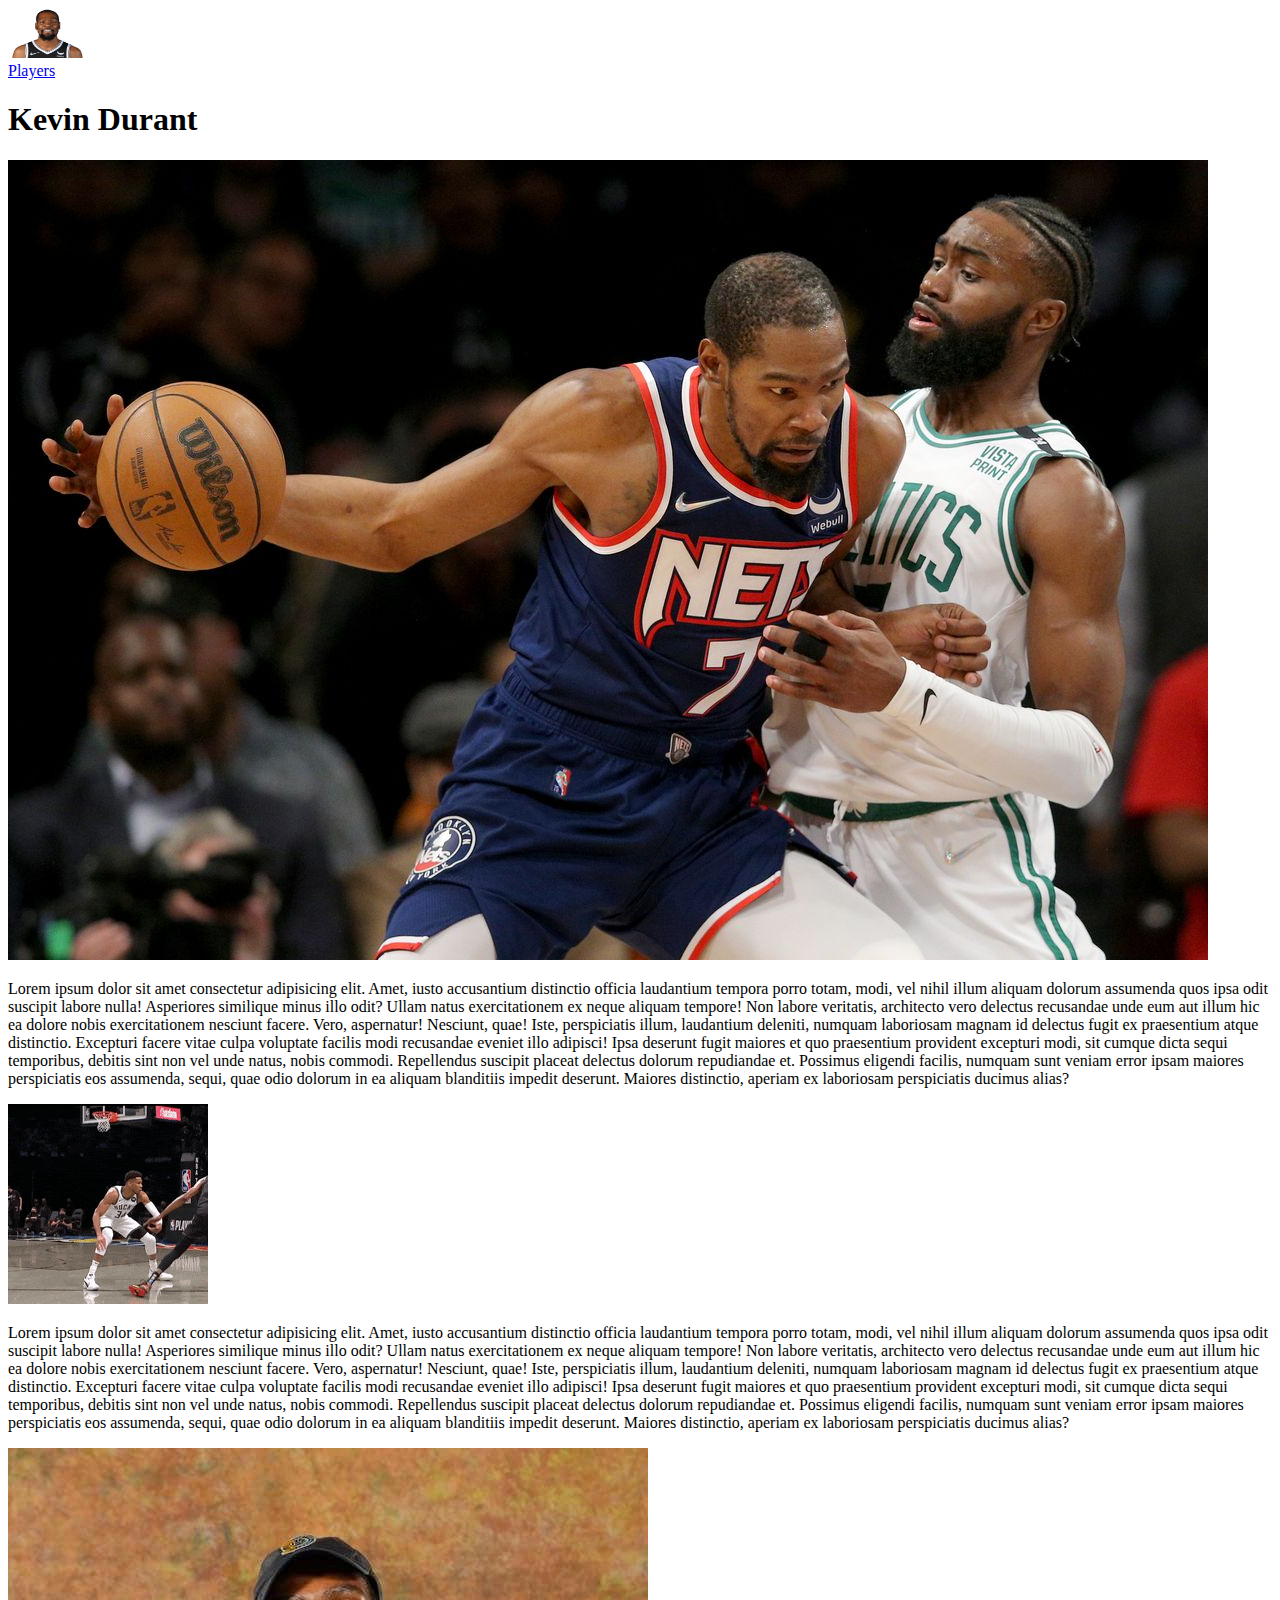
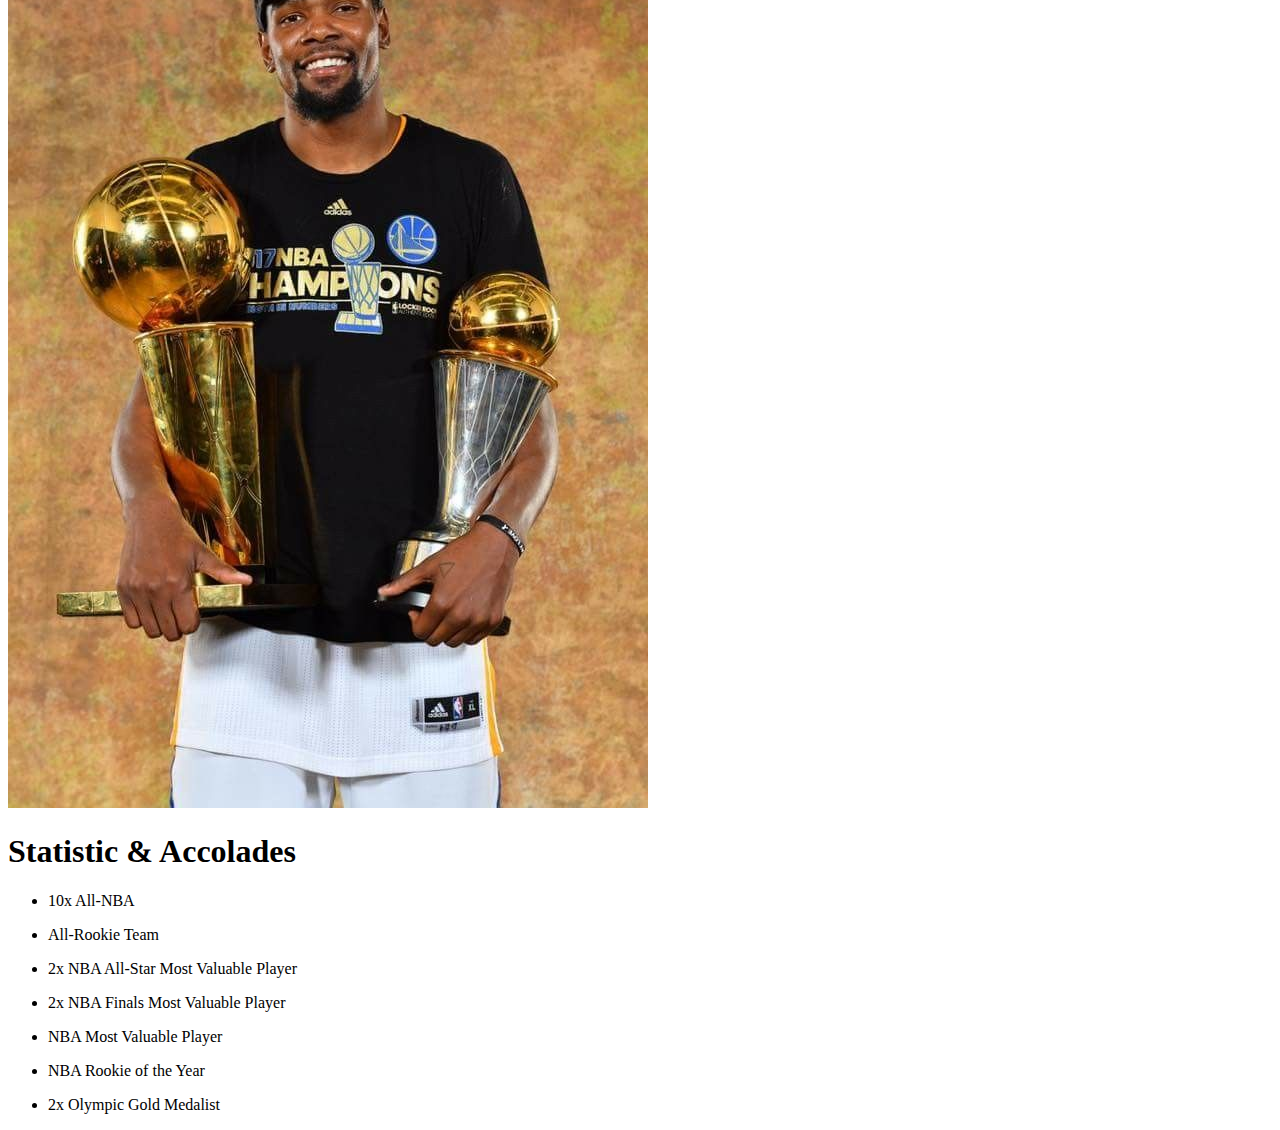
==== kevindurant.html @ b107d441 "added player profiles" ====
<!DOCTYPE html>
<html lang="en">
<head>
    <meta charset="utf-8">
  <meta name="viewport" content="width=device-width, initial-scale=1, shrink-to-fit=no">

  <!-- Google Font -->
  <link href="https://fonts.googleapis.com/css?family=Nunito:200,300,400,700" rel="stylesheet">

  <!-- Bootstrap CSS -->
  <link rel="stylesheet" href="https://stackpath.bootstrapcdn.com/bootstrap/4.1.3/css/bootstrap.min.css"
    integrity="sha384-MCw98/SFnGE8fJT3GXwEOngsV7Zt27NXFoaoApmYm81iuXoPkFOJwJ8ERdknLPMO" crossorigin="anonymous">

  <!-- Custom CSS -->
  <link rel="stylesheet" href="app.css">

  <title>Kevin Durant</title>
</head>

<body class="lebronPage">
<!-- Player Navbar -->
    <nav id="mainNavbar" class="navbar navbar-light bg-dark navbar-expand-md py-0 fixed-top">
        <a href="#" class="navbar-brand"><img src="img/kevindurant.png" alt="" width="80" height="50" class="rounded"></a>
        <div>
            <a href="index.html" class="homePage">Players</a>
        </div>
    </nav>
<!-- player hero section -->
    <div class="hero5 rounded">
        <div class="container">
            <h1 class="kdH1">Kevin Durant</h1>
        </div>
    </div>

    <!-- player bio -->
    <section class="container-fluid">
        <div class="align-items-center">
            <img src="img/kdAction.jpeg" alt="" class="mt-2" id="KD">
            <p class="lead text-center">Lorem ipsum dolor sit amet consectetur adipisicing elit. Amet, iusto accusantium distinctio officia laudantium tempora porro totam, modi, vel nihil illum aliquam dolorum assumenda quos ipsa odit suscipit labore nulla!
            Asperiores similique minus illo odit? Ullam natus exercitationem ex neque aliquam tempore! Non labore veritatis, architecto vero delectus recusandae unde eum aut illum hic ea dolore nobis exercitationem nesciunt facere.
            Vero, aspernatur! Nesciunt, quae! Iste, perspiciatis illum, laudantium deleniti, numquam laboriosam magnam id delectus fugit ex praesentium atque distinctio. Excepturi facere vitae culpa voluptate facilis modi recusandae eveniet illo adipisci!
            Ipsa deserunt fugit maiores et quo praesentium provident excepturi modi, sit cumque dicta sequi temporibus, debitis sint non vel unde natus, nobis commodi. Repellendus suscipit placeat delectus dolorum repudiandae et.
            Possimus eligendi facilis, numquam sunt veniam error ipsam maiores perspiciatis eos assumenda, sequi, quae odio dolorum in ea aliquam blanditiis impedit deserunt. Maiores distinctio, aperiam ex laboriosam perspiciatis ducimus alias?</p>

        </div>
    </section>

    <section class="container-fluid">
        <div class="align-items-center">
            <img src="img/kdgif.gif" alt="" class="" id="KD">
            <p class="lead text-center">Lorem ipsum dolor sit amet consectetur adipisicing elit. Amet, iusto accusantium distinctio officia laudantium tempora porro totam, modi, vel nihil illum aliquam dolorum assumenda quos ipsa odit suscipit labore nulla!
            Asperiores similique minus illo odit? Ullam natus exercitationem ex neque aliquam tempore! Non labore veritatis, architecto vero delectus recusandae unde eum aut illum hic ea dolore nobis exercitationem nesciunt facere.
            Vero, aspernatur! Nesciunt, quae! Iste, perspiciatis illum, laudantium deleniti, numquam laboriosam magnam id delectus fugit ex praesentium atque distinctio. Excepturi facere vitae culpa voluptate facilis modi recusandae eveniet illo adipisci!
            Ipsa deserunt fugit maiores et quo praesentium provident excepturi modi, sit cumque dicta sequi temporibus, debitis sint non vel unde natus, nobis commodi. Repellendus suscipit placeat delectus dolorum repudiandae et.
            Possimus eligendi facilis, numquam sunt veniam error ipsam maiores perspiciatis eos assumenda, sequi, quae odio dolorum in ea aliquam blanditiis impedit deserunt. Maiores distinctio, aperiam ex laboriosam perspiciatis ducimus alias?</p>

        </div>
    </section>

    <section class="container-fluid">
        <div class="align-items-center">
            <img src="img/kdchamp2.jpeg" alt="" class="" id="KD">
            <h1 class="lead text-center mb-5 mt-2 bronstats">Statistic & Accolades</h1>
            <ul>
                <li>10x All-NBA</li>
            </ul>
            <ul>
                <li>All-Rookie Team</li>
            </ul>
            <ul>
                <li>2x NBA All-Star Most Valuable Player</li>
            </ul>
            <ul>
                <li>2x NBA Finals Most Valuable Player</li>
            </ul>
            <ul>
                <li>NBA Most Valuable Player</li>
            </ul>
            <ul>
                <li>NBA Rookie of the Year</li>
            </ul>
            <ul>
                <li>2x Olympic Gold Medalist</li>
            </ul>

        </div>
    </section>

    


    
    


    <script src="https://code.jquery.com/jquery-3.3.1.slim.min.js"
    integrity="sha384-q8i/X+965DzO0rT7abK41JStQIAqVgRVzpbzo5smXKp4YfRvH+8abtTE1Pi6jizo"
    crossorigin="anonymous"></script>
  <script src="https://cdnjs.cloudflare.com/ajax/libs/popper.js/1.14.3/umd/popper.min.js"
    integrity="sha384-ZMP7rVo3mIykV+2+9J3UJ46jBk0WLaUAdn689aCwoqbBJiSnjAK/l8WvCWPIPm49"
    crossorigin="anonymous"></script>
  <script src="https://stackpath.bootstrapcdn.com/bootstrap/4.1.3/js/bootstrap.min.js"
    integrity="sha384-ChfqqxuZUCnJSK3+MXmPNIyE6ZbWh2IMqE241rYiqJxyMiZ6OW/JmZQ5stwEULTy"
    crossorigin="anonymous"></script>
</body>
</html>
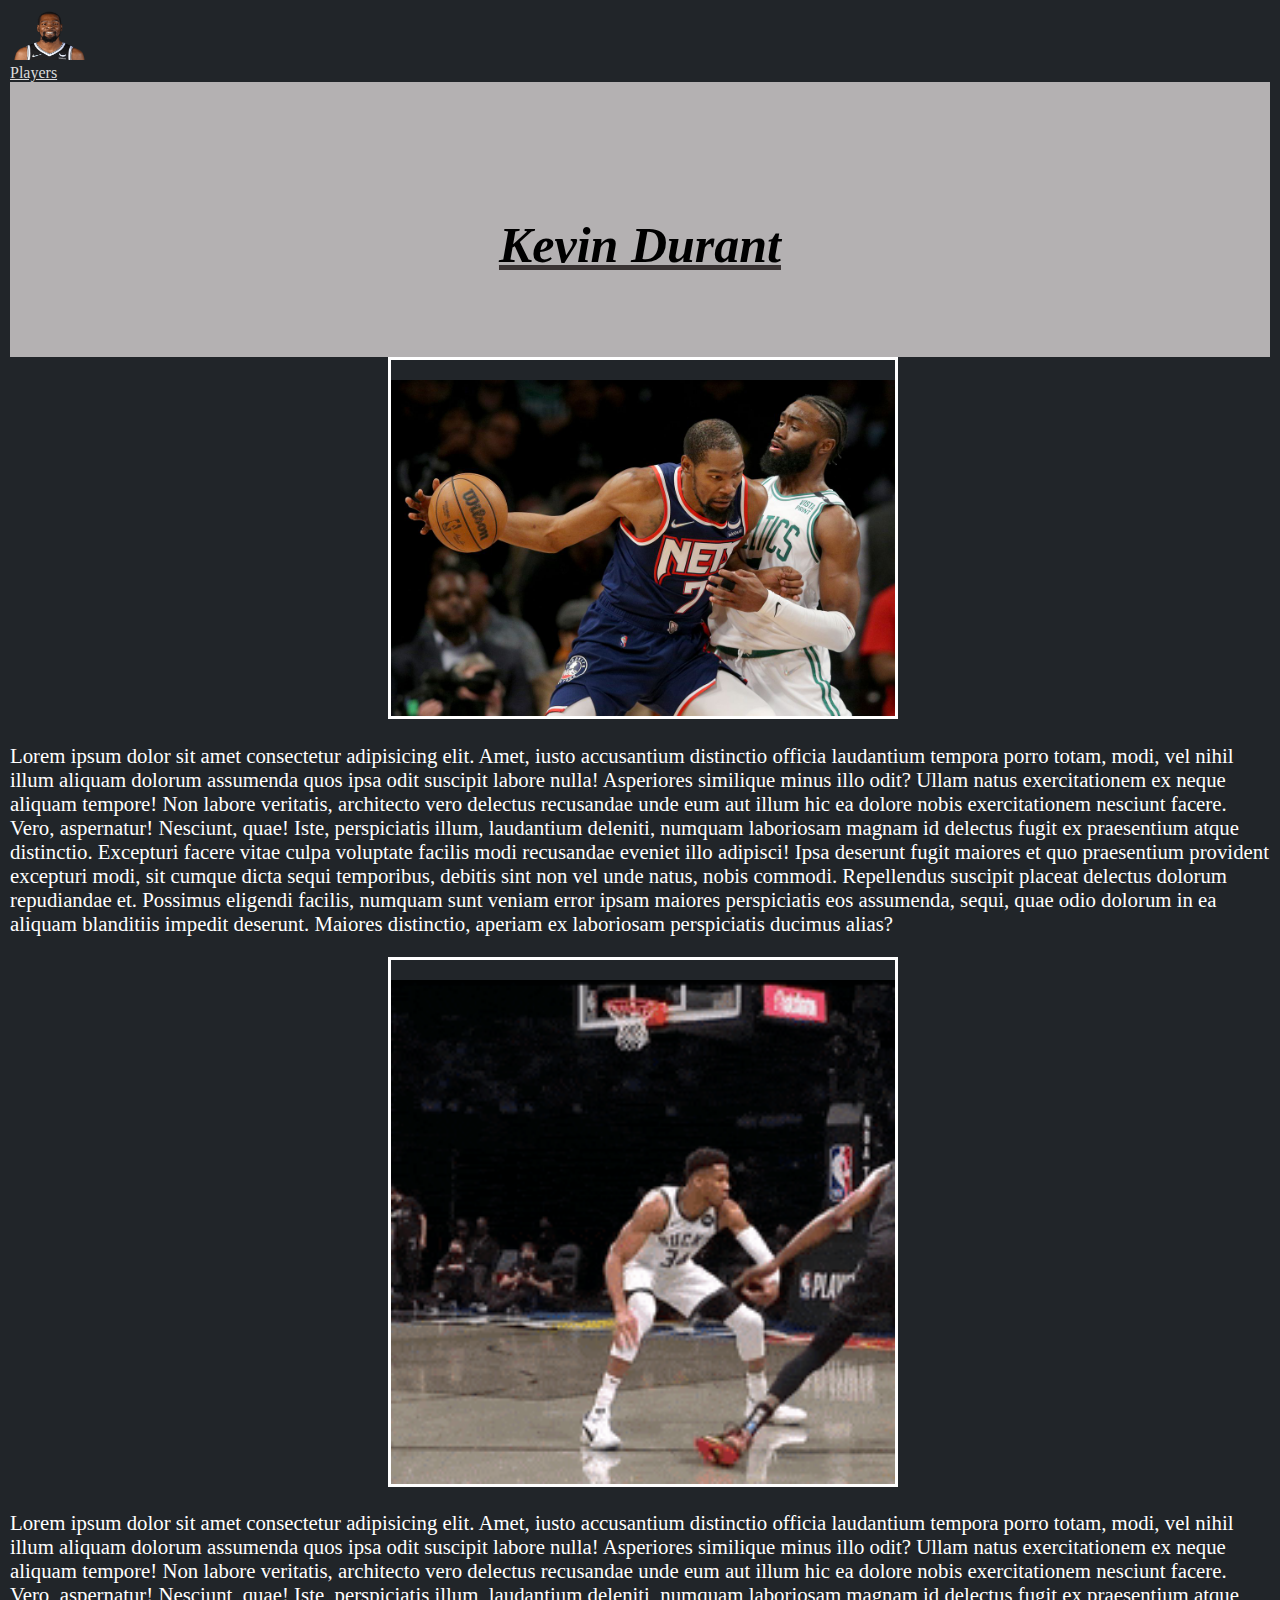
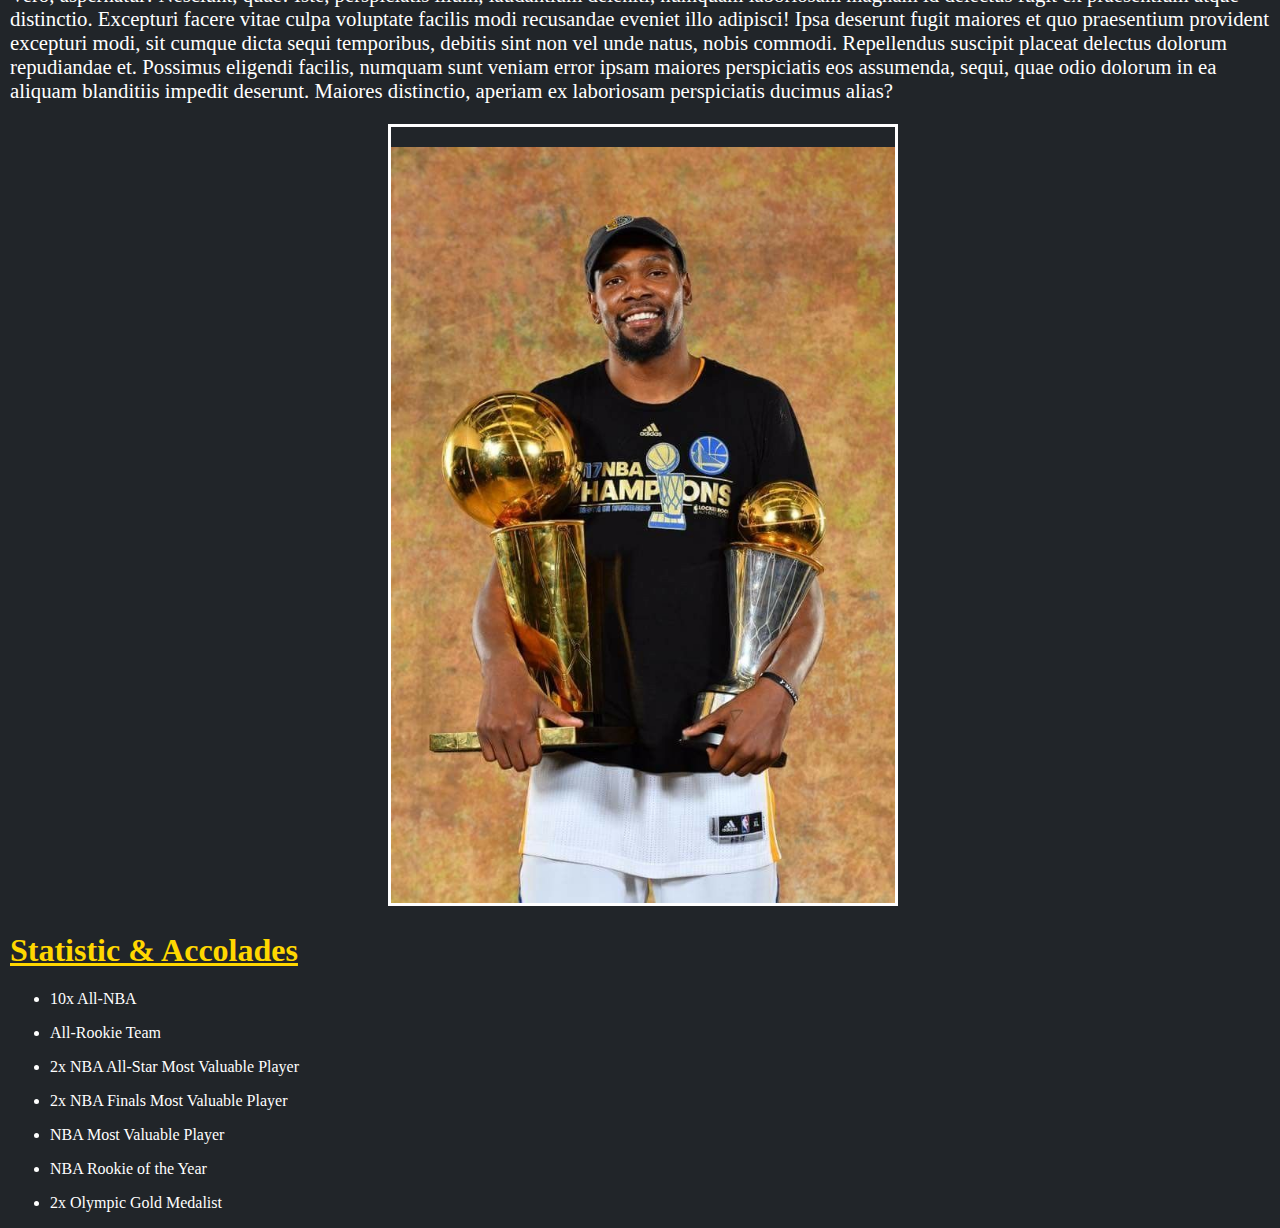
==== commit 71d95353: "added stylesheet for players" ====
--- a/kevindurant.html
+++ b/kevindurant.html
@@ -1,31 +1,33 @@
 <!DOCTYPE html>
 <html lang="en">
+
 <head>
     <meta charset="utf-8">
-  <meta name="viewport" content="width=device-width, initial-scale=1, shrink-to-fit=no">
+    <meta name="viewport" content="width=device-width, initial-scale=1, shrink-to-fit=no">
 
-  <!-- Google Font -->
-  <link href="https://fonts.googleapis.com/css?family=Nunito:200,300,400,700" rel="stylesheet">
+    <!-- Google Font -->
+    <link href="https://fonts.googleapis.com/css?family=Nunito:200,300,400,700" rel="stylesheet">
 
-  <!-- Bootstrap CSS -->
-  <link rel="stylesheet" href="https://stackpath.bootstrapcdn.com/bootstrap/4.1.3/css/bootstrap.min.css"
-    integrity="sha384-MCw98/SFnGE8fJT3GXwEOngsV7Zt27NXFoaoApmYm81iuXoPkFOJwJ8ERdknLPMO" crossorigin="anonymous">
+    <!-- Bootstrap CSS -->
+    <link rel="stylesheet" href="https://stackpath.bootstrapcdn.com/bootstrap/4.1.3/css/bootstrap.min.css"
+        integrity="sha384-MCw98/SFnGE8fJT3GXwEOngsV7Zt27NXFoaoApmYm81iuXoPkFOJwJ8ERdknLPMO" crossorigin="anonymous">
 
-  <!-- Custom CSS -->
-  <link rel="stylesheet" href="app.css">
+    <!-- Custom CSS -->
+    <link rel="stylesheet" href="style.css">
 
-  <title>Kevin Durant</title>
+    <title>Kevin Durant</title>
 </head>
 
 <body class="lebronPage">
-<!-- Player Navbar -->
+    <!-- Player Navbar -->
     <nav id="mainNavbar" class="navbar navbar-light bg-dark navbar-expand-md py-0 fixed-top">
-        <a href="#" class="navbar-brand"><img src="img/kevindurant.png" alt="" width="80" height="50" class="rounded"></a>
+        <a href="#" class="navbar-brand"><img src="img/kevindurant.png" alt="" width="80" height="50"
+                class="rounded"></a>
         <div>
             <a href="index.html" class="homePage">Players</a>
         </div>
     </nav>
-<!-- player hero section -->
+    <!-- player hero section -->
     <div class="hero5 rounded">
         <div class="container">
             <h1 class="kdH1">Kevin Durant</h1>
@@ -36,11 +38,21 @@
     <section class="container-fluid">
         <div class="align-items-center">
             <img src="img/kdAction.jpeg" alt="" class="mt-2" id="KD">
-            <p class="lead text-center">Lorem ipsum dolor sit amet consectetur adipisicing elit. Amet, iusto accusantium distinctio officia laudantium tempora porro totam, modi, vel nihil illum aliquam dolorum assumenda quos ipsa odit suscipit labore nulla!
-            Asperiores similique minus illo odit? Ullam natus exercitationem ex neque aliquam tempore! Non labore veritatis, architecto vero delectus recusandae unde eum aut illum hic ea dolore nobis exercitationem nesciunt facere.
-            Vero, aspernatur! Nesciunt, quae! Iste, perspiciatis illum, laudantium deleniti, numquam laboriosam magnam id delectus fugit ex praesentium atque distinctio. Excepturi facere vitae culpa voluptate facilis modi recusandae eveniet illo adipisci!
-            Ipsa deserunt fugit maiores et quo praesentium provident excepturi modi, sit cumque dicta sequi temporibus, debitis sint non vel unde natus, nobis commodi. Repellendus suscipit placeat delectus dolorum repudiandae et.
-            Possimus eligendi facilis, numquam sunt veniam error ipsam maiores perspiciatis eos assumenda, sequi, quae odio dolorum in ea aliquam blanditiis impedit deserunt. Maiores distinctio, aperiam ex laboriosam perspiciatis ducimus alias?</p>
+            <p class="lead text-center">Lorem ipsum dolor sit amet consectetur adipisicing elit. Amet, iusto accusantium
+                distinctio officia laudantium tempora porro totam, modi, vel nihil illum aliquam dolorum assumenda quos
+                ipsa odit suscipit labore nulla!
+                Asperiores similique minus illo odit? Ullam natus exercitationem ex neque aliquam tempore! Non labore
+                veritatis, architecto vero delectus recusandae unde eum aut illum hic ea dolore nobis exercitationem
+                nesciunt facere.
+                Vero, aspernatur! Nesciunt, quae! Iste, perspiciatis illum, laudantium deleniti, numquam laboriosam
+                magnam id delectus fugit ex praesentium atque distinctio. Excepturi facere vitae culpa voluptate facilis
+                modi recusandae eveniet illo adipisci!
+                Ipsa deserunt fugit maiores et quo praesentium provident excepturi modi, sit cumque dicta sequi
+                temporibus, debitis sint non vel unde natus, nobis commodi. Repellendus suscipit placeat delectus
+                dolorum repudiandae et.
+                Possimus eligendi facilis, numquam sunt veniam error ipsam maiores perspiciatis eos assumenda, sequi,
+                quae odio dolorum in ea aliquam blanditiis impedit deserunt. Maiores distinctio, aperiam ex laboriosam
+                perspiciatis ducimus alias?</p>
 
         </div>
     </section>
@@ -48,11 +60,21 @@
     <section class="container-fluid">
         <div class="align-items-center">
             <img src="img/kdgif.gif" alt="" class="" id="KD">
-            <p class="lead text-center">Lorem ipsum dolor sit amet consectetur adipisicing elit. Amet, iusto accusantium distinctio officia laudantium tempora porro totam, modi, vel nihil illum aliquam dolorum assumenda quos ipsa odit suscipit labore nulla!
-            Asperiores similique minus illo odit? Ullam natus exercitationem ex neque aliquam tempore! Non labore veritatis, architecto vero delectus recusandae unde eum aut illum hic ea dolore nobis exercitationem nesciunt facere.
-            Vero, aspernatur! Nesciunt, quae! Iste, perspiciatis illum, laudantium deleniti, numquam laboriosam magnam id delectus fugit ex praesentium atque distinctio. Excepturi facere vitae culpa voluptate facilis modi recusandae eveniet illo adipisci!
-            Ipsa deserunt fugit maiores et quo praesentium provident excepturi modi, sit cumque dicta sequi temporibus, debitis sint non vel unde natus, nobis commodi. Repellendus suscipit placeat delectus dolorum repudiandae et.
-            Possimus eligendi facilis, numquam sunt veniam error ipsam maiores perspiciatis eos assumenda, sequi, quae odio dolorum in ea aliquam blanditiis impedit deserunt. Maiores distinctio, aperiam ex laboriosam perspiciatis ducimus alias?</p>
+            <p class="lead text-center">Lorem ipsum dolor sit amet consectetur adipisicing elit. Amet, iusto accusantium
+                distinctio officia laudantium tempora porro totam, modi, vel nihil illum aliquam dolorum assumenda quos
+                ipsa odit suscipit labore nulla!
+                Asperiores similique minus illo odit? Ullam natus exercitationem ex neque aliquam tempore! Non labore
+                veritatis, architecto vero delectus recusandae unde eum aut illum hic ea dolore nobis exercitationem
+                nesciunt facere.
+                Vero, aspernatur! Nesciunt, quae! Iste, perspiciatis illum, laudantium deleniti, numquam laboriosam
+                magnam id delectus fugit ex praesentium atque distinctio. Excepturi facere vitae culpa voluptate facilis
+                modi recusandae eveniet illo adipisci!
+                Ipsa deserunt fugit maiores et quo praesentium provident excepturi modi, sit cumque dicta sequi
+                temporibus, debitis sint non vel unde natus, nobis commodi. Repellendus suscipit placeat delectus
+                dolorum repudiandae et.
+                Possimus eligendi facilis, numquam sunt veniam error ipsam maiores perspiciatis eos assumenda, sequi,
+                quae odio dolorum in ea aliquam blanditiis impedit deserunt. Maiores distinctio, aperiam ex laboriosam
+                perspiciatis ducimus alias?</p>
 
         </div>
     </section>
@@ -86,21 +108,22 @@
         </div>
     </section>
 
-    
 
 
-    
-    
+
+
+
 
 
     <script src="https://code.jquery.com/jquery-3.3.1.slim.min.js"
-    integrity="sha384-q8i/X+965DzO0rT7abK41JStQIAqVgRVzpbzo5smXKp4YfRvH+8abtTE1Pi6jizo"
-    crossorigin="anonymous"></script>
-  <script src="https://cdnjs.cloudflare.com/ajax/libs/popper.js/1.14.3/umd/popper.min.js"
-    integrity="sha384-ZMP7rVo3mIykV+2+9J3UJ46jBk0WLaUAdn689aCwoqbBJiSnjAK/l8WvCWPIPm49"
-    crossorigin="anonymous"></script>
-  <script src="https://stackpath.bootstrapcdn.com/bootstrap/4.1.3/js/bootstrap.min.js"
-    integrity="sha384-ChfqqxuZUCnJSK3+MXmPNIyE6ZbWh2IMqE241rYiqJxyMiZ6OW/JmZQ5stwEULTy"
-    crossorigin="anonymous"></script>
+        integrity="sha384-q8i/X+965DzO0rT7abK41JStQIAqVgRVzpbzo5smXKp4YfRvH+8abtTE1Pi6jizo"
+        crossorigin="anonymous"></script>
+    <script src="https://cdnjs.cloudflare.com/ajax/libs/popper.js/1.14.3/umd/popper.min.js"
+        integrity="sha384-ZMP7rVo3mIykV+2+9J3UJ46jBk0WLaUAdn689aCwoqbBJiSnjAK/l8WvCWPIPm49"
+        crossorigin="anonymous"></script>
+    <script src="https://stackpath.bootstrapcdn.com/bootstrap/4.1.3/js/bootstrap.min.js"
+        integrity="sha384-ChfqqxuZUCnJSK3+MXmPNIyE6ZbWh2IMqE241rYiqJxyMiZ6OW/JmZQ5stwEULTy"
+        crossorigin="anonymous"></script>
 </body>
+
 </html>--- a/style.css
+++ b/style.css
@@ -0,0 +1,296 @@
+body {
+    margin: 10px;
+    padding: 0px;
+    background-color: #212529;
+    
+    color: white;
+    
+}
+
+.lebronPage {
+    background-image: 
+    background-repeat: no-repeat;
+    background-size: cover;
+    background-position: center;
+    
+}
+
+.stephPage {
+    background-image: 
+    background-blend-mode: soft-light;
+    background-repeat: no-repeat;
+    background-size: cover;
+    background-position: center;
+}
+
+.kobePage {
+    background-image: url('img/kobechamp1.jpeg'); 
+    background-blend-mode: soft-light;
+    background-repeat: no-repeat;
+    background-size: 50%;
+    background-position: left;
+}
+
+.hero2 {
+    font-family: cursive;
+    text-align: center;
+    text-decoration-line: underline;
+    color: rgb(58, 52, 52);
+    padding-top: 100px;
+    padding-bottom: 50px;
+    background-color: #c1121f;
+    background-repeat: no-repeat;
+    background-size: cover;
+    background-image: url("img/bballBanner.jpeg");
+    
+}
+
+.hero3 {
+    font-style: oblique;
+    text-align: center;
+    text-decoration-line: underline;
+    color: rgb(58, 52, 52);
+    padding-top: 100px;
+    padding-bottom: 50px;
+    background-color: rgba(255, 247, 0, 0.824);
+    background-repeat: no-repeat;
+    background-size: cover;
+}
+
+.hero4{
+    font-style: oblique;
+    text-align: center;
+    text-decoration-line: underline;
+    color: rgb(58, 52, 52);
+    padding-top: 100px;
+    padding-bottom: 50px;
+    background-color: #0061ff;
+    background-repeat: no-repeat;
+    background-size: cover;
+}
+
+
+
+.hero5 {
+    font-style: oblique;
+    text-align: center;
+    text-decoration-line: underline;
+    color: rgb(58, 52, 52);
+    padding-top: 100px;
+    padding-bottom: 50px;
+    background-color: rgba(213, 208, 208, 0.824);
+    background-repeat: no-repeat;
+    background-size: cover;
+}
+
+.hero6 {
+    font-style: oblique;
+    text-align: center;
+    text-decoration-line: underline;
+    color: rgb(58, 52, 52);
+    padding-top: 100px;
+    padding-bottom: 50px;
+    background-color:  rgba(255, 247, 0, 0.865);
+    background-repeat: no-repeat;
+    background-size: 140px;
+    
+    
+}
+
+.lebronH1 {
+    color: black;
+    font-weight: bolder;
+    font-size: 50px;
+}
+
+.stepH1{
+    color: black;
+    font-weight: bolder;
+    font-size: 50px;
+    
+}
+
+.kdH1{
+    color: black;
+    font-weight: bolder;
+    font-size: 50px;
+}
+
+#lebronD {
+    margin-left: 30%;
+    padding-top: 20px;
+    width: 40%;
+    flex: auto;
+    border-style: solid;
+    
+}
+
+#steph3{
+    margin-left: 30%;
+    padding-top: 20px;
+    width: 40%;
+    flex: auto;
+    border-style: solid;
+}
+
+#KD {
+    margin-left: 30%;
+    padding-top: 20px;
+    width: 40%;
+    flex: auto;
+    border-style: solid;
+}
+
+.bronstats{
+    text-decoration: underline;
+}
+
+.container {
+    max-width: 960%;
+    margin-left: auto;
+    margin-right: auto;
+    padding-left: 1rem;
+    padding-right: 1rem;
+    
+}
+
+.Lbutton{
+    color: #fcbf49;
+} 
+
+
+
+ .player1 {
+    font-size: xx-large;
+    margin-left: 30%;
+    color: white;
+}
+
+.player1:hover {
+    color: #fcbf49;
+}
+
+.player2 {
+    font-size: xx-large;
+    margin-left: 30%;
+    color: white;
+}
+
+.player2:hover {
+    color: #fcbf49;
+}
+
+.player3 {
+    font-size: xx-large;
+    margin-left: 30%;
+    color: white;
+}
+
+.player3:hover {
+    color: #fcbf49;
+}
+
+.player4 {
+    font-size: xx-large;
+    margin-left: 30%;
+    color: white;
+}
+
+.player4:hover {
+    color: #fcbf49;
+}
+
+
+ h1 {
+    color: gold;
+}
+
+p {
+    color: white;
+    font-size: 1.3rem ;
+    
+}
+
+.content {
+    margin-top: 5%;
+}
+
+.homePage {
+    align-items: flex-end;
+    color: gainsboro;
+    text-decoration: underline;
+}
+
+.news-container {
+    position: fixed;`
+    top: 0%;
+    left: 0%;
+    right: 0;
+    font-family: 'Times New Roman', Times, serif;
+    box-shadow: 0 4px 8px -4px rgb(0, 0, 0);
+    padding-top: 1%;
+    padding-left: 0%;
+}
+
+.news-container .title {
+    position: absolute;
+    background: #df2020;
+    height: 34;
+    width: 40;
+    display: flex;
+    align-items: center;
+    padding: 0 24px;
+    color: white;
+    font-weight: bold;
+    z-index: 200;
+    
+}
+
+.news-container ul {
+    display: flex;
+    list-style: none;
+    margin: 0%;
+    animation: scroll 25s infinite linear;
+}
+ 
+.news-container ul li {
+    white-space: nowrap;
+    padding: 1px 15px ;
+    position: relative;
+}
+
+.news-container ul li::after {
+    content: "";
+    width: 1px;
+    height: 100%;
+    background: #b8b8b8;
+    position: absolute;
+    top: 0;
+    right: 0;
+}
+
+.news-container ul li:last-child:after {
+    display: none;
+}
+
+@keyframes scroll {
+    from{ 
+        transform: translateX(100%);
+    }
+
+    to {
+        transform: translateX(-1066px);
+    }
+}
+    
+
+
+
+
+
+/* @media (max-width: 1200px){
+    #headingGroup h1 {
+        font-weight: 100;
+        font-size: 3rem;
+    }   
+} */
